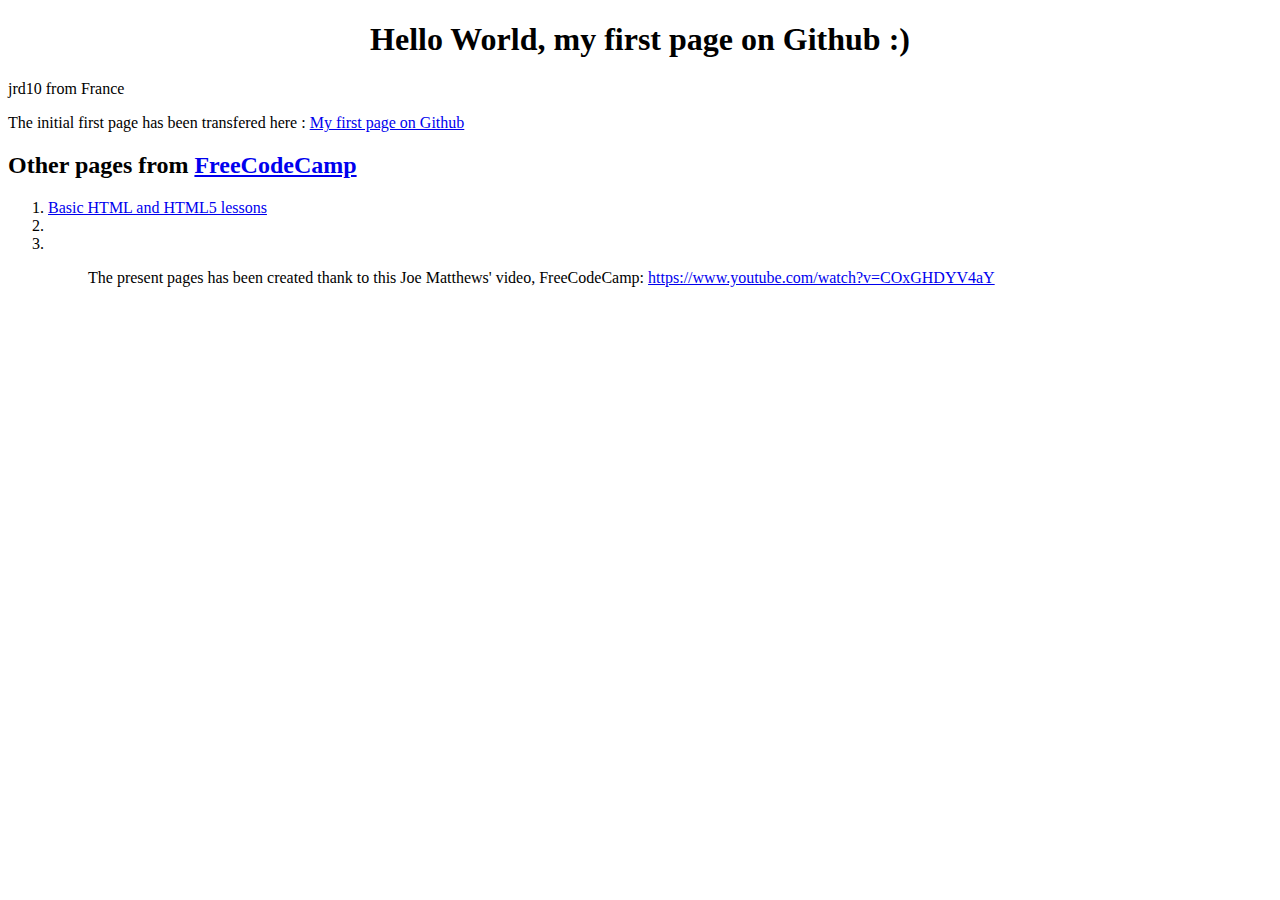
==== index.html @ 1fd57f24 "Update index.html" ====
<!doctype html>
<html lang="en">
  
<head>
  <meta charset="utf-8">
  <title>My first page on Github :)</title>
  <link href="css.css" rel="stylesheet">
</head>
  
<body>

  <!-- Welcome text -->
  <h1 style="text-align: center;">Hello World, my first page on Github :)</h1>
  
  <p>jrd10 from France</p>
  
  <p>The initial first page has been transfered here : <a href="https://jrd10.github.io/my-first-page" title="See my first page">My first page on Github</a>
    
  <h2>Other pages from <a href="https://www.freecodecamp.org" title="Link to the Free Code Camp site" target="_blank">FreeCodeCamp</h2>
  <ol>
    <li><a href="blob/main/fcc/responsible-web-design/basic-html-and-html5.md" title="Link to the lessons">Basic HTML and HTML5 lessons</a></li>
    <li></li>
    <li></li>
  <ol>
    
  <p>The present pages has been created thank to this Joe Matthews' video, FreeCodeCamp: <a href=https://www.youtube.com/watch?v=COxGHDYV4aY" title="Voir la vidéo" target="_blank">https://www.youtube.com/watch?v=COxGHDYV4aY</a> <p>
  
</body>
</html>
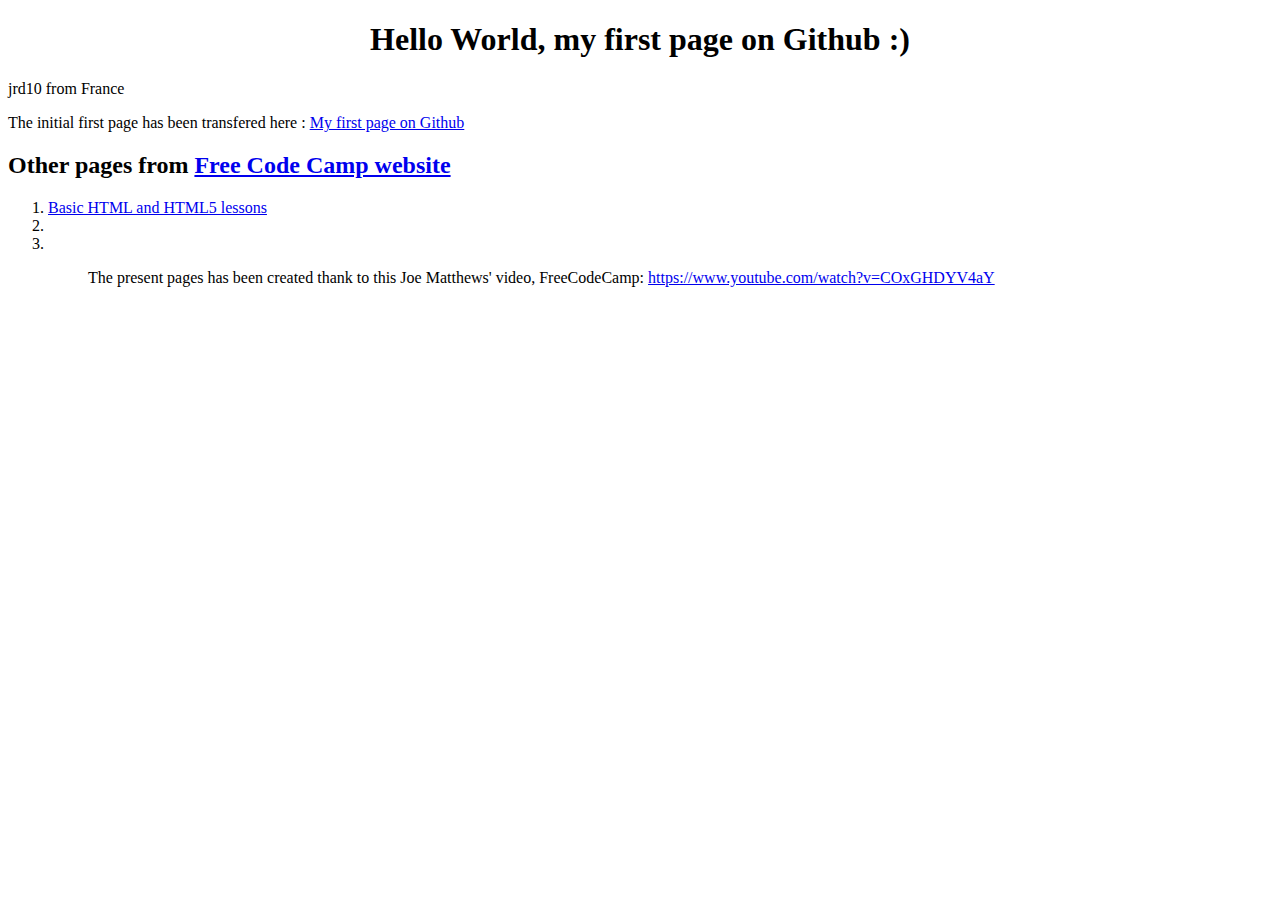
==== commit 020ecba0: "Update index.html" ====
--- a/index.html
+++ b/index.html
@@ -16,7 +16,7 @@
   
   <p>The initial first page has been transfered here : <a href="https://jrd10.github.io/my-first-page" title="See my first page">My first page on Github</a>
     
-  <h2>Other pages from <a href="https://www.freecodecamp.org" title="Link to the Free Code Camp site" target="_blank">FreeCodeCamp</h2>
+  <h2>Other pages from <a href="https://www.freecodecamp.org" title="Link to the Free Code Camp site" target="_blank">Free Code Camp website</h2>
   <ol>
     <li><a href="blob/main/fcc/responsible-web-design/basic-html-and-html5.md" title="Link to the lessons">Basic HTML and HTML5 lessons</a></li>
     <li></li>
